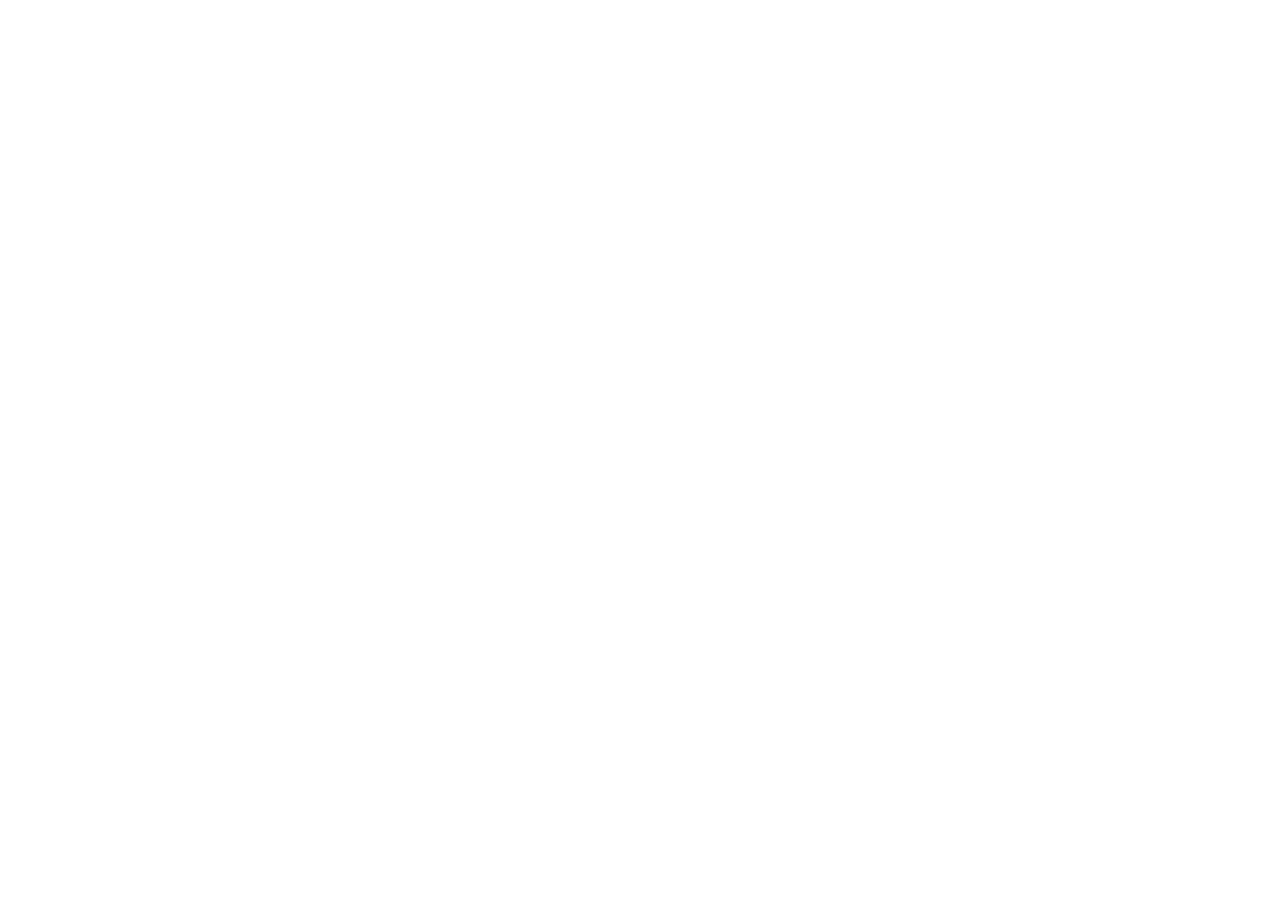
==== pages/post/index.html @ 8c223da1 "Initial commit" ====
<!DOCTYPE html>
<html lang="pt-br">
<head>
    <meta charset="UTF-8">
    <meta http-equiv="X-UA-Compatible" content="IE=edge">
    <meta name="viewport" content="width=device-width, initial-scale=1.0">
    <title>Living</title>
</head>
<body>
    <main></main>
</body>
</html>
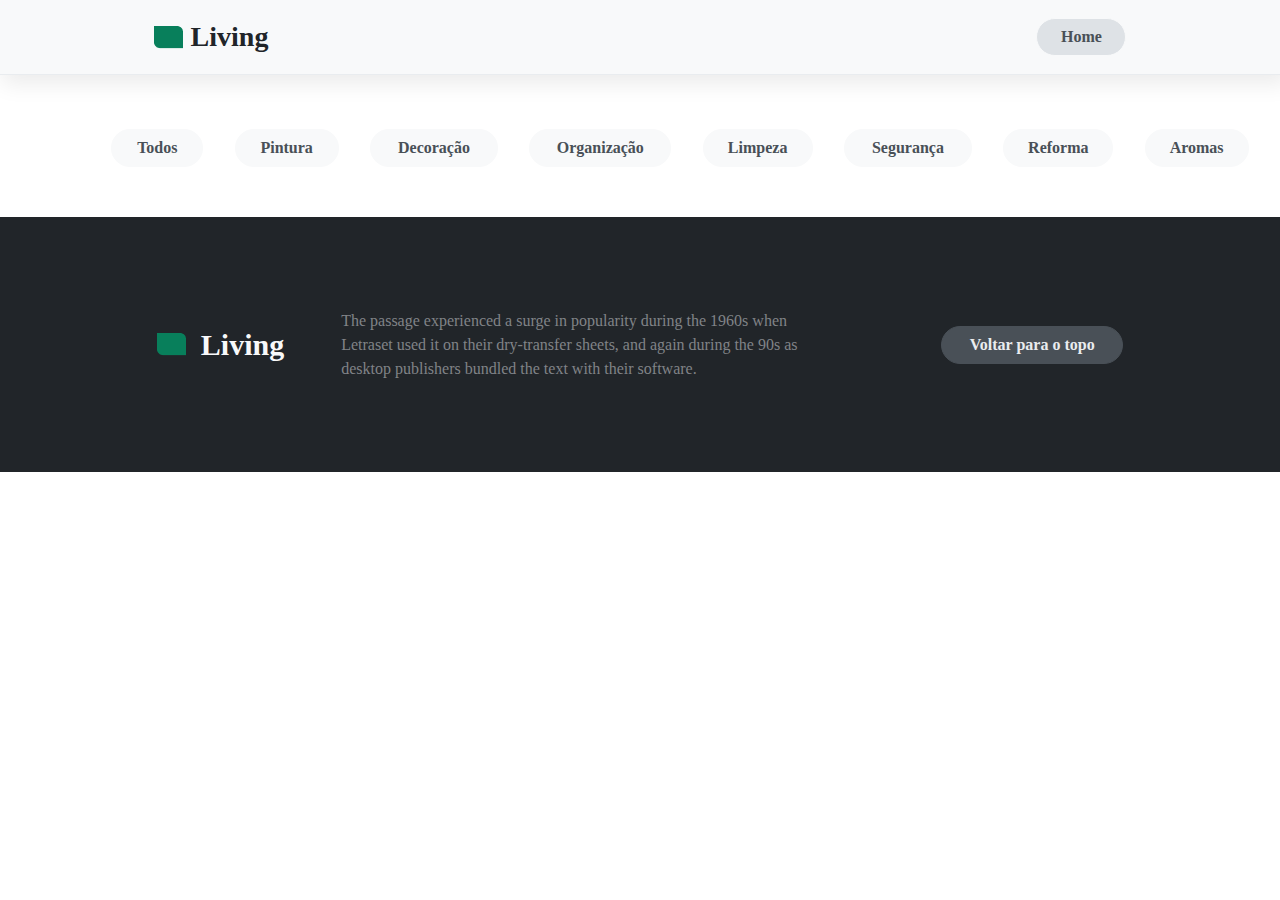
==== commit a7a389e9: "Finalizado" ====
--- a/pages/post/index.html
+++ b/pages/post/index.html
@@ -1,12 +1,50 @@
 <!DOCTYPE html>
 <html lang="pt-br">
-<head>
-    <meta charset="UTF-8">
-    <meta http-equiv="X-UA-Compatible" content="IE=edge">
-    <meta name="viewport" content="width=device-width, initial-scale=1.0">
+  <head>
+    <meta charset="UTF-8" />
+    <meta http-equiv="X-UA-Compatible" content="IE=edge" />
+    <meta name="viewport" content="width=device-width, initial-scale=1.0" />
+    <link rel="stylesheet" href="index.css" />
+    <link rel="stylesheet" href="../../styles/globalStyles.css" />
+    <link rel="stylesheet" href="../../styles/buttons.css" />
     <title>Living</title>
-</head>
-<body>
-    <main></main>
-</body>
-</html>+  </head>
+  <body>
+    <header>
+      <div class="header_post">
+        <div class="logo_living_post">
+          <img src="../../src/logo.png" alt="" />
+          <p>Living</p>
+        </div>
+        <button class="home"><a href="../../index.html">Home</a></button>
+      </div>
+    </header>
+    <main id="container"></main>
+    <div class="btn_filter" id="btn_post">
+      <button class="btn_all">Todos</button>
+      <button class="btn_pain">Pintura</button>
+      <button class="btn_deco">Decoração</button>
+      <button class="btn_orga">Organização</button>
+      <button class="btn_clean">Limpeza</button>
+      <button class="btn_security">Segurança</button>
+      <button class="btn_reform">Reforma</button>
+      <button class="btn_aroma">Aromas</button>
+    </div>
+    <footer class="footer">
+      <div class="align_footer">
+        <div class="logo">
+          <img src="../../src/logo.png" alt="" />
+          <p>Living</p>
+          <span
+            >The passage experienced a surge in popularity during the 1960s when
+            Letraset used it on their dry-transfer sheets, and again during the
+            90s as desktop publishers bundled the text with their
+            software.</span
+          >
+        </div>
+        <button class="back_top">Voltar para o topo</button>
+      </div>
+    </footer>
+    <script type="module" src="index.js"></script>
+  </body>
+</html>
--- a/pages/post/index.css
+++ b/pages/post/index.css
@@ -0,0 +1,132 @@
+body {
+  max-width: 1366px;
+}
+.header_post {
+  display: flex;
+  gap: 60%;
+  height: 75px;
+  align-items: center;
+  width: 100%;
+  border-bottom: 1px solid var(--color-grey-500);
+  background-color: var(--color-grey-700);
+  box-shadow: 5px 6px 21px 3px rgba(0, 0, 0, 0.08);
+  justify-content: center;
+}
+.logo_living_post {
+  display: flex;
+  gap: 8px;
+  align-items: center;
+}
+.logo_living_post p {
+  font-weight: 700;
+  font-size: 28px;
+  line-height: 150%;
+  color: var(--color-grey-100);
+}
+.home {
+  width: 90px;
+  height: 38px;
+  background-color: var(--color-grey-400);
+  border-radius: 32px;
+}
+.home a {
+  text-decoration: none;
+  color: var(--color-grey-200);
+}
+.home:hover {
+  background-color: var(--color-grey-400);
+}
+
+#container {
+  max-width: 1354px;
+  display: flex;
+
+  flex-direction: column;
+  align-items: center;
+}
+.div_container_title {
+  display: flex;
+  height: 270px;
+  width: 100%;
+  align-items: center;
+  justify-content: center;
+  background-color: var(--color-grey-500);
+  margin-bottom: 40px;
+}
+.div_container_content {
+  display: flex;
+  flex-direction: column;
+  gap: 25px;
+}
+.title {
+  font-weight: 600;
+  font-size: 40px;
+  line-height: 150%;
+  color: var(--color-grey-100);
+}
+.content_description {
+  font-weight: 400;
+  font-size: 16px;
+  line-height: 150%;
+  color: var(--color-grey-200);
+}
+
+.img_post {
+  width: 930px;
+  height: 300px;
+  object-fit: cover;
+}
+.content_text {
+  margin-top: 30px;
+  width: 930px;
+  font-weight: 400;
+  font-size: 16px;
+  line-height: 150%;
+  color: var(--color-grey-200);
+}
+#btn_post {
+  margin-bottom: 50px;
+}
+.footer {
+  display: flex;
+  width: 100%;
+  height: 255px;
+  background-color: var(--color-grey-100);
+  justify-content: space-around;
+}
+.align_footer {
+  display: flex;
+  flex-direction: row;
+  align-items: center;
+  gap: 100px;
+}
+
+.logo {
+  display: flex;
+  align-items: center;
+  gap: 15px;
+}
+
+.logo p {
+  font-weight: 700;
+  font-size: 30px;
+  color: var(--color-grey-700);
+}
+.logo span {
+  width: 500px;
+  margin-left: 42px;
+  font-weight: 400;
+  font-size: 16px;
+  line-height: 150%;
+  color: var(--color-grey-300);
+}
+.back_top {
+  background-color: var(--color-grey-200);
+  border: 1px solid var(--color-grey-200);
+  border-radius: 32px;
+  width: 182px;
+  color: var(--color-grey-500);
+}
+.back_top:hover {
+  background-color: var(--color-grey-200);
+}
--- a/styles/globalStyles.css
+++ b/styles/globalStyles.css
@@ -0,0 +1,22 @@
+* {
+  box-sizing: border-box;
+  margin: 0;
+  padding: 0;
+  font-family: "Inter";
+}
+
+:root {
+  --color-grey-100: #212529;
+  --color-grey-200: #495057;
+  --color-grey-300: #808387;
+  --color-grey-400: #dee2e6;
+  --color-grey-500: #e9ecef;
+  --color-grey-600: #f1f3f5;
+  --color-grey-700: #f8f9fa;
+  --color-brand-100: #087f5b;
+  --color-brand-200: #099268;
+  --font-size-1: 2.5rem;
+  --font-size-2: 1.75rem;
+  --font-size-3: 1.25rem;
+  --font-size-4: 1rem;
+}
--- a/styles/buttons.css
+++ b/styles/buttons.css
@@ -0,0 +1,42 @@
+button {
+  background-color: var(--color-grey-700);
+  border: 1px solid var(--color-grey-700);
+  border-radius: 32px;
+  color: var(--color-grey-200);
+  font-weight: 600;
+  font-size: 16px;
+  height: 38px;
+  cursor: pointer;
+}
+button:hover {
+  background-color: var(--color-brand-100);
+  border: 1px solid var(--color-brand-100);
+  border-radius: 32px;
+  color: var(--color-grey-700);
+}
+.btn_filter {
+  width: 1200px;
+  display: flex;
+  flex-direction: row;
+  justify-content: space-evenly;
+  margin-left: 80px;
+  margin-top: 54px;
+}
+.btn_all {
+  width: 92px;
+}
+.btn_pain,
+.btn_aroma {
+  width: 104px;
+}
+.btn_deco,
+.btn_security {
+  width: 128px;
+}
+.btn_orga {
+  width: 142px;
+}
+.btn_clean,
+.btn_reform {
+  width: 110px;
+}
